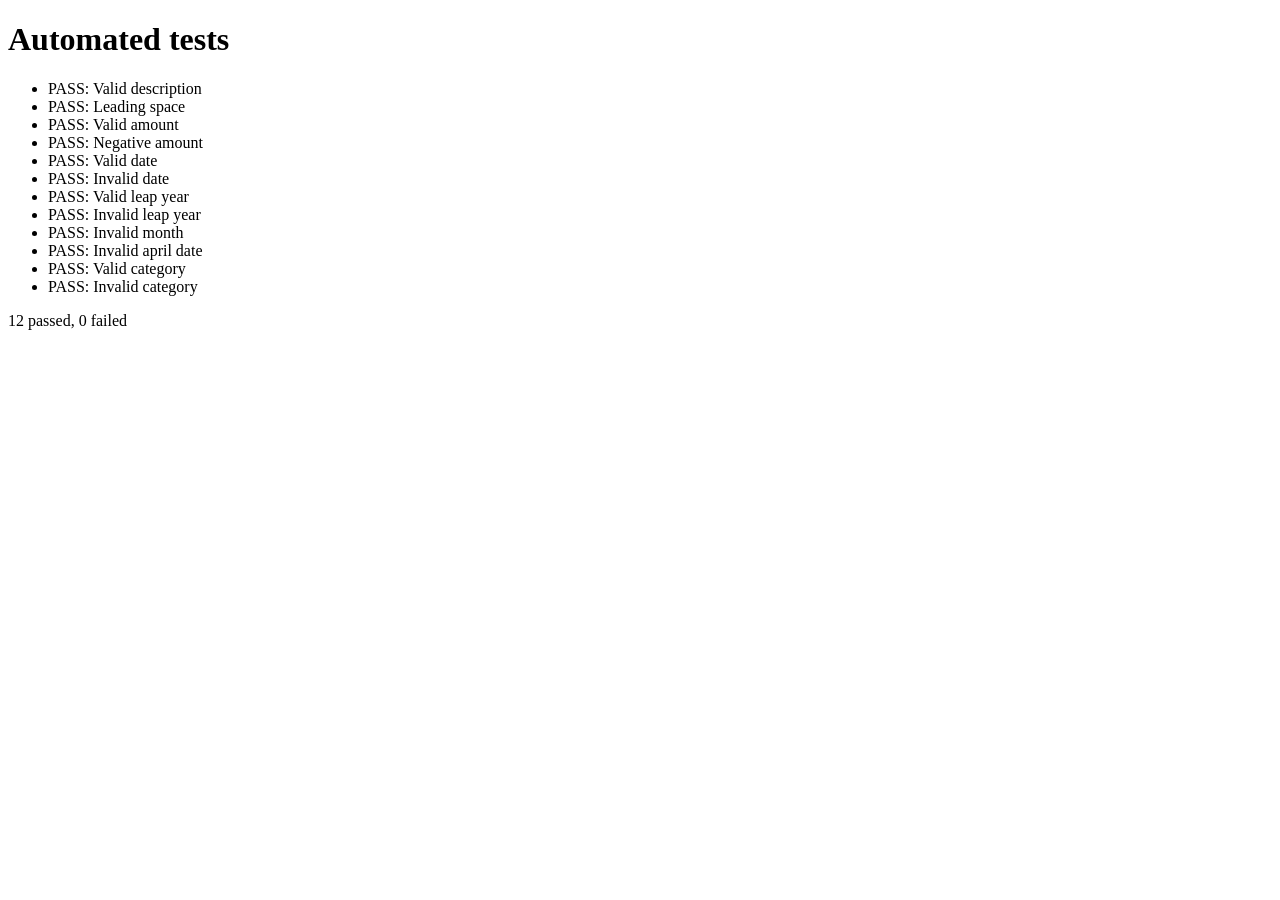
==== tests.html @ 90d08046 "Created tests for validating data" ====
<!DOCTYPE html>
<html lang="en">
<head>
    <meta charset="UTF-8">
    <meta name="viewport" content="width=device-width, initial-scale=1.0">
    <title>Tests</title>
</head>
<body>
    <h1>Automated tests</h1>
    <ul id="results"></ul>
    <p id="summary"></p>

    <script src="scripts/validators.js"></script>


    <script>
        let passed = 0;
        let failed = 0;

        function test(name, actual, expected){
            const result = document.createElement('li');

            if(actual === expected){
                result.textContent = `PASS: ${name}`;
                passed++;
            }else{
                result.textContent = `FAIL: ${name}`;
                failed++
            }

            document.getElementById('results').appendChild(result);

        }


        test('Valid description', validateDescription('Lunch'), true);
        test('Leading space', validateDescription(' Lunch'), false);


        test('Valid amount', validateAmount('2500.50'), true);
        test('Negative amount', validateAmount('-500'), false);

        test('Valid date', validateDate('2026-10-15'), true);
        test('Invalid date', validateDate('2026-02-31'), false);
        test('Valid leap year', validateDate('2024-02-29'), true);
        test('Invalid leap year', validateDate('2025-02-29'), false);
        test('Invalid month', validateDate('2026-13-15'), false);
        test('Invalid april date', validateDate('2026-04-31'), false);


        test('Valid category', validateCategory('School Fees'), true);
        test('Invalid category', validateCategory('Food123'), false);


        document.getElementById('summary').textContent = `${passed} passed, ${failed} failed`;
    </script>
</body>
</html>
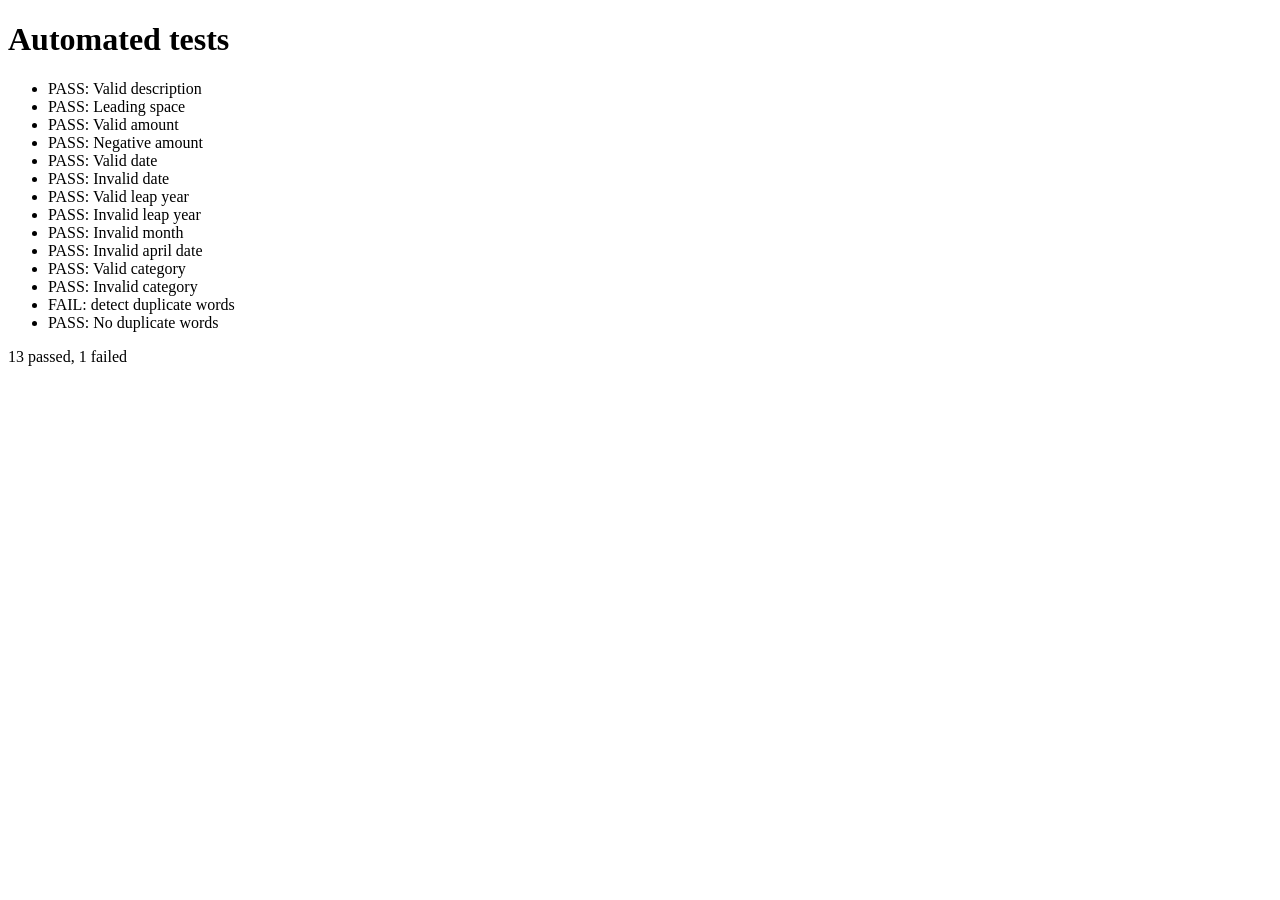
==== commit eac1f9a2: "Fixed accessibility bugs and tests" ====
--- a/tests.html
+++ b/tests.html
@@ -51,7 +51,8 @@
         test('Valid category', validateCategory('School Fees'), true);
         test('Invalid category', validateCategory('Food123'), false);
 
-
+        test('detect duplicate words', hasDuplicateWords('Tea tea'), true);
+        test('No duplicate words', hasDuplicateWords('My phone'), false);
         document.getElementById('summary').textContent = `${passed} passed, ${failed} failed`;
     </script>
 </body>
